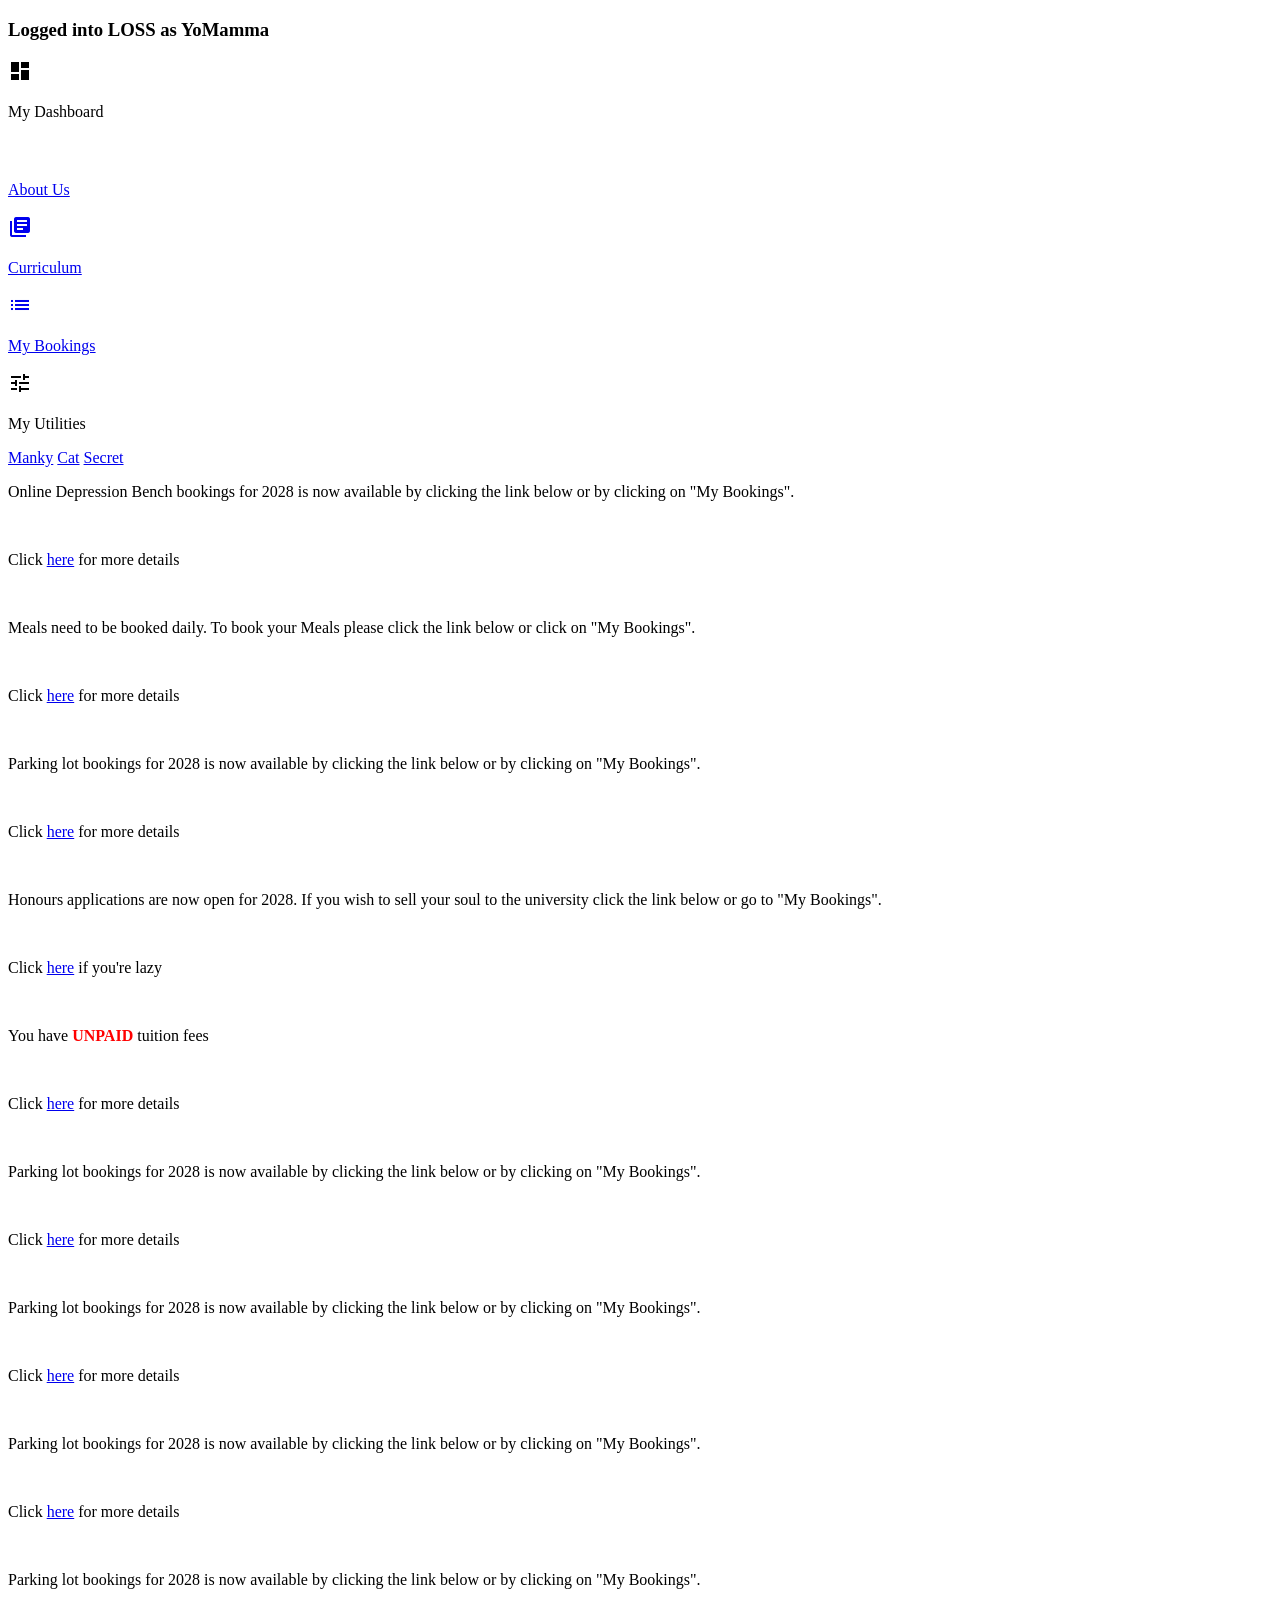
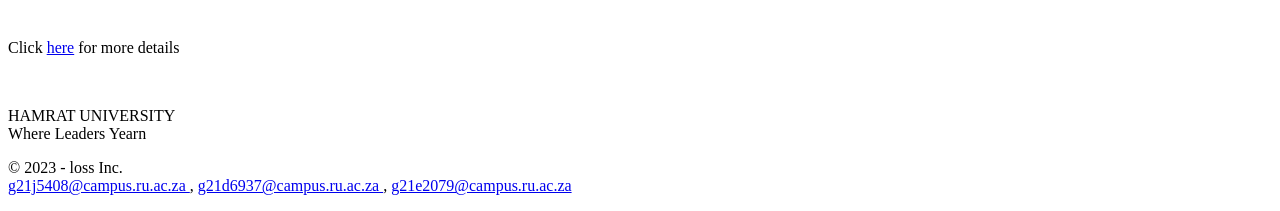
==== Index/index.html @ f8cee0e0 "pH p levels" ====
<!--Created in collaboration with:-->
<!--Mila-jo Davies (g21d6937), Wynne Edwards (g21e2079), Manusizwe Jourdan (g21j5408)-->
<!DOCTYPE html>
<html lang="en">

<head>
    <meta charset="UTF-8">
    <meta name="viewport" content="width=device-width, initial-scale=1.0">
    <title>HamRat University - where leaders yearn</title>
    <link rel="stylesheet" href="style.css">
    <link rel="stylesheet" href="https://fonts.googleapis.com/css?family=Roboto Condensed">
    <link rel="stylesheet" href="https://fonts.googleapis.com/icon?family=Material+Icons">
    <script src="js/script.js" defer></script>
</head>

<body>
    <header id="header">
        
        <h3 id="header-container">
            Logged into LOSS as YoMamma
        </h3>
    </header>
    <nav>
        <div class="nav-elements-container">
            <a class="current-nav" phref="./index.html">
                <span class="material-icons">dashboard</span>
                <p class="nav-btn-text">My Dashboard</p>
            </a>
            <a href="./about.html">
                <span class="material-icons">psychology_alt</span>
                <p class="nav-btn-text">About Us</p>
            </a>
            <a href="./curriculum.html"> 
                <span class="material-icons">library_books</span>
                <p class="nav-btn-text">Curriculum</p>
            </a>
            <a href="./bookings.html">
                <span class="material-icons">list_alt</span>
                <p class="nav-btn-text">My Bookings</p>
            </a>
            <a onclick="myFunction()" class="dropdown dropbtn">
                <span class="material-icons">tune</span>
                <p class="nav-btn-text">My Utilities</p>
                <div id="myDropdown" class="dropdown-content">
                    <a href="./images/mankyrat.png">Manky</a>
                    <a href="https://x.com/catshouldnt/status/1706917149984657713?s=20">Cat</a>
                    <a href="https://www.youtube.com/watch?v=L1ung0wil9Y&ab_channel=MITOpenCourseWare">Secret</a>
                </div>
            </a>
        </div>
    </nav>
    

    <main>
        <div class="main-container center">
            <div class="dashboard"> 
                <p>Online Depression Bench bookings for 2028 is now available by clicking the link below or by clicking on "My Bookings".</p>
                <br>
                <p>Click <a href="./benchForm.html">here</a> for more details</p> 
            </div><br>
            <div class="dashboard"> 
                <p>Meals need to be booked daily. To book your Meals please click the link below or click on "My Bookings".</p>
                <br>
                <p>Click <a href="./mealForm.html">here</a> for more details</p> 
            </div><br>
            <div class="dashboard"> 
                <p>Parking lot bookings for 2028 is now available by clicking the link below or by clicking on "My Bookings".</p>
                <br>
                <p>Click <a href="./parkingForm.html">here</a> for more details</p> 
            </div><br>
            <div class="dashboard"> 
                <p>Honours applications are now open for 2028. If you wish to sell your soul to the university click the link below or go to "My Bookings".</p>
                <br>
                <p>Click <a href="./honoursForm.html">here</a> if you're lazy</p> 
            </div><br>
            <div class="dashboard"> 
                <p>You have <strong style="color: red">UNPAID</strong> tuition fees</p>
                <br>
                <p>Click <a href="./fees.html">here</a> for more details</p> 
            </div><br>
            <div class="dashboard"> 
                <p>Parking lot bookings for 2028 is now available by clicking the link below or by clicking on "My Bookings".</p>
                <br>
                <p>Click <a href="./parkingForm.html">here</a> for more details</p> 
            </div><br>
            <div class="dashboard"> 
                <p>Parking lot bookings for 2028 is now available by clicking the link below or by clicking on "My Bookings".</p>
                <br>
                <p>Click <a href="./parkingForm.html">here</a> for more details</p> 
            </div><br>
            <div class="dashboard"> 
                <p>Parking lot bookings for 2028 is now available by clicking the link below or by clicking on "My Bookings".</p>
                <br>
                <p>Click <a href="./parkingForm.html">here</a> for more details</p> 
            </div><br>
            <div class="dashboard"> 
                <p>Parking lot bookings for 2028 is now available by clicking the link below or by clicking on "My Bookings".</p>
                <br>
                <p>Click <a href="./parkingForm.html">here</a> for more details</p> 
            </div><br>
            <!-- <p>Lorem ipsum dolor sit amet, consectetur adipisicing elit. Tenetur eius voluptates quae nisi ducimus neque possimus dolore magnam quo libero labore culpa, assumenda hic quod debitis harum sequi ut natus!</p>
            <p>Lorem ipsum dolor sit amet, consectetur adipisicing elit. Tenetur eius voluptates quae nisi ducimus neque possimus dolore magnam quo libero labore culpa, assumenda hic quod debitis harum sequi ut natus!</p>
            <p>Lorem ipsum dolor sit amet, consectetur adipisicing elit. Tenetur eius voluptates quae nisi ducimus neque possimus dolore magnam quo libero labore culpa, assumenda hic quod debitis harum sequi ut natus!</p>
            <p>Lorem ipsum dolor sit amet, consectetur adipisicing elit. Tenetur eius voluptates quae nisi ducimus neque possimus dolore magnam quo libero labore culpa, assumenda hic quod debitis harum sequi ut natus!</p>
            <p>Lorem ipsum dolor sit amet, consectetur adipisicing elit. Tenetur eius voluptates quae nisi ducimus neque possimus dolore magnam quo libero labore culpa, assumenda hic quod debitis harum sequi ut natus!</p>
            <p>Lorem ipsum dolor sit amet, consectetur adipisicing elit. Tenetur eius voluptates quae nisi ducimus neque possimus dolore magnam quo libero labore culpa, assumenda hic quod debitis harum sequi ut natus!</p>
            <p>Lorem ipsum dolor sit amet, consectetur adipisicing elit. Tenetur eius voluptates quae nisi ducimus neque possimus dolore magnam quo libero labore culpa, assumenda hic quod debitis harum sequi ut natus!</p>
            <p>Lorem ipsum dolor sit amet, consectetur adipisicing elit. Tenetur eius voluptates quae nisi ducimus neque possimus dolore magnam quo libero labore culpa, assumenda hic quod debitis harum sequi ut natus!</p>
            <p>Lorem ipsum dolor sit amet, consectetur adipisicing elit. Tenetur eius voluptates quae nisi ducimus neque possimus dolore magnam quo libero labore culpa, assumenda hic quod debitis harum sequi ut natus!</p>
            <p>Lorem ipsum dolor sit amet, consectetur adipisicing elit. Tenetur eius voluptates quae nisi ducimus neque possimus dolore magnam quo libero labore culpa, assumenda hic quod debitis harum sequi ut natus!</p>
            <p>Lorem ipsum dolor sit amet, consectetur adipisicing elit. Tenetur eius voluptates quae nisi ducimus neque possimus dolore magnam quo libero labore culpa, assumenda hic quod debitis harum sequi ut natus!</p>
            <p>Lorem ipsum dolor sit amet, consectetur adipisicing elit. Tenetur eius voluptates quae nisi ducimus neque possimus dolore magnam quo libero labore culpa, assumenda hic quod debitis harum sequi ut natus!</p>
            <p>Lorem ipsum dolor sit amet, consectetur adipisicing elit. Tenetur eius voluptates quae nisi ducimus neque possimus dolore magnam quo libero labore culpa, assumenda hic quod debitis harum sequi ut natus!</p>
            <p>Lorem ipsum dolor sit amet, consectetur adipisicing elit. Tenetur eius voluptates quae nisi ducimus neque possimus dolore magnam quo libero labore culpa, assumenda hic quod debitis harum sequi ut natus!</p>
            <p>Lorem ipsum dolor sit amet, consectetur adipisicing elit. Tenetur eius voluptates quae nisi ducimus neque possimus dolore magnam quo libero labore culpa, assumenda hic quod debitis harum sequi ut natus!</p>
            <p>Lorem ipsum dolor sit amet, consectetur adipisicing elit. Tenetur eius voluptates quae nisi ducimus neque possimus dolore magnam quo libero labore culpa, assumenda hic quod debitis harum sequi ut natus!</p>
            <p>Lorem ipsum dolor sit amet, consectetur adipisicing elit. Tenetur eius voluptates quae nisi ducimus neque possimus dolore magnam quo libero labore culpa, assumenda hic quod debitis harum sequi ut natus!</p>
            <p>Lorem ipsum dolor sit amet, consectetur adipisicing elit. Tenetur eius voluptates quae nisi ducimus neque possimus dolore magnam quo libero labore culpa, assumenda hic quod debitis harum sequi ut natus!</p>
            <p>Lorem ipsum dolor sit amet, consectetur adipisicing elit. Tenetur eius voluptates quae nisi ducimus neque possimus dolore magnam quo libero labore culpa, assumenda hic quod debitis harum sequi ut natus!</p>
            <p>Lorem ipsum dolor sit amet, consectetur adipisicing elit. Tenetur eius voluptates quae nisi ducimus neque possimus dolore magnam quo libero labore culpa, assumenda hic quod debitis harum sequi ut natus!</p>
            <p>Lorem ipsum dolor sit amet, consectetur adipisicing elit. Tenetur eius voluptates quae nisi ducimus neque possimus dolore magnam quo libero labore culpa, assumenda hic quod debitis harum sequi ut natus!</p>
            <p>Lorem ipsum dolor sit amet, consectetur adipisicing elit. Tenetur eius voluptates quae nisi ducimus neque possimus dolore magnam quo libero labore culpa, assumenda hic quod debitis harum sequi ut natus!</p>
            <p>Lorem ipsum dolor sit amet, consectetur adipisicing elit. Tenetur eius voluptates quae nisi ducimus neque possimus dolore magnam quo libero labore culpa, assumenda hic quod debitis harum sequi ut natus!</p>
            <p>Lorem ipsum dolor sit amet, consectetur adipisicing elit. Tenetur eius voluptates quae nisi ducimus neque possimus dolore magnam quo libero labore culpa, assumenda hic quod debitis harum sequi ut natus!</p>
            <p>Lorem ipsum dolor sit amet, consectetur adipisicing elit. Tenetur eius voluptates quae nisi ducimus neque possimus dolore magnam quo libero labore culpa, assumenda hic quod debitis harum sequi ut natus!</p>
            <p>Lorem ipsum dolor sit amet, consectetur adipisicing elit. Tenetur eius voluptates quae nisi ducimus neque possimus dolore magnam quo libero labore culpa, assumenda hic quod debitis harum sequi ut natus!</p>
            <p>Lorem ipsum dolor sit amet, consectetur adipisicing elit. Tenetur eius voluptates quae nisi ducimus neque possimus dolore magnam quo libero labore culpa, assumenda hic quod debitis harum sequi ut natus!</p>
            <p>Lorem ipsum dolor sit amet, consectetur adipisicing elit. Tenetur eius voluptates quae nisi ducimus neque possimus dolore magnam quo libero labore culpa, assumenda hic quod debitis harum sequi ut natus!</p> -->
        </div>
    </main>
    
    <footer>
        <div id="top-footer">
            <p class="center">HAMRAT UNIVERSITY<br>Where Leaders Yearn</p> 
            
        </div>
        <div id="bottom-footer">
            <p class="center">&copy 2023 - loss Inc. <br>
                <a href="mailto:g21j5408@campus.ru.ac.za?cc=g21d6937@campus.ru.ac.za&bcc=g21e2079@campus.ru.ac.za&subject=Feedback for LOSS&body=Add what you want we dont care really">
                g21j5408@campus.ru.ac.za
            </a>,
            <a href="mailto:g21j5408@campus.ru.ac.za?cc=g21d6937@campus.ru.ac.za&bcc=g21e2079@campus.ru.ac.za&subject=Feedback for LOSS&body=Add what you want we dont care really">
                g21d6937@campus.ru.ac.za
            </a>,
            <a href="mailto:g21j5408@campus.ru.ac.za?cc=g21d6937@campus.ru.ac.za&bcc=g21e2079@campus.ru.ac.za&subject=Feedback for LOSS&body=Add what you want we dont care really">
                g21e2079@campus.ru.ac.za
            </a></p>
        </div>
    </footer>
</body>

</html>
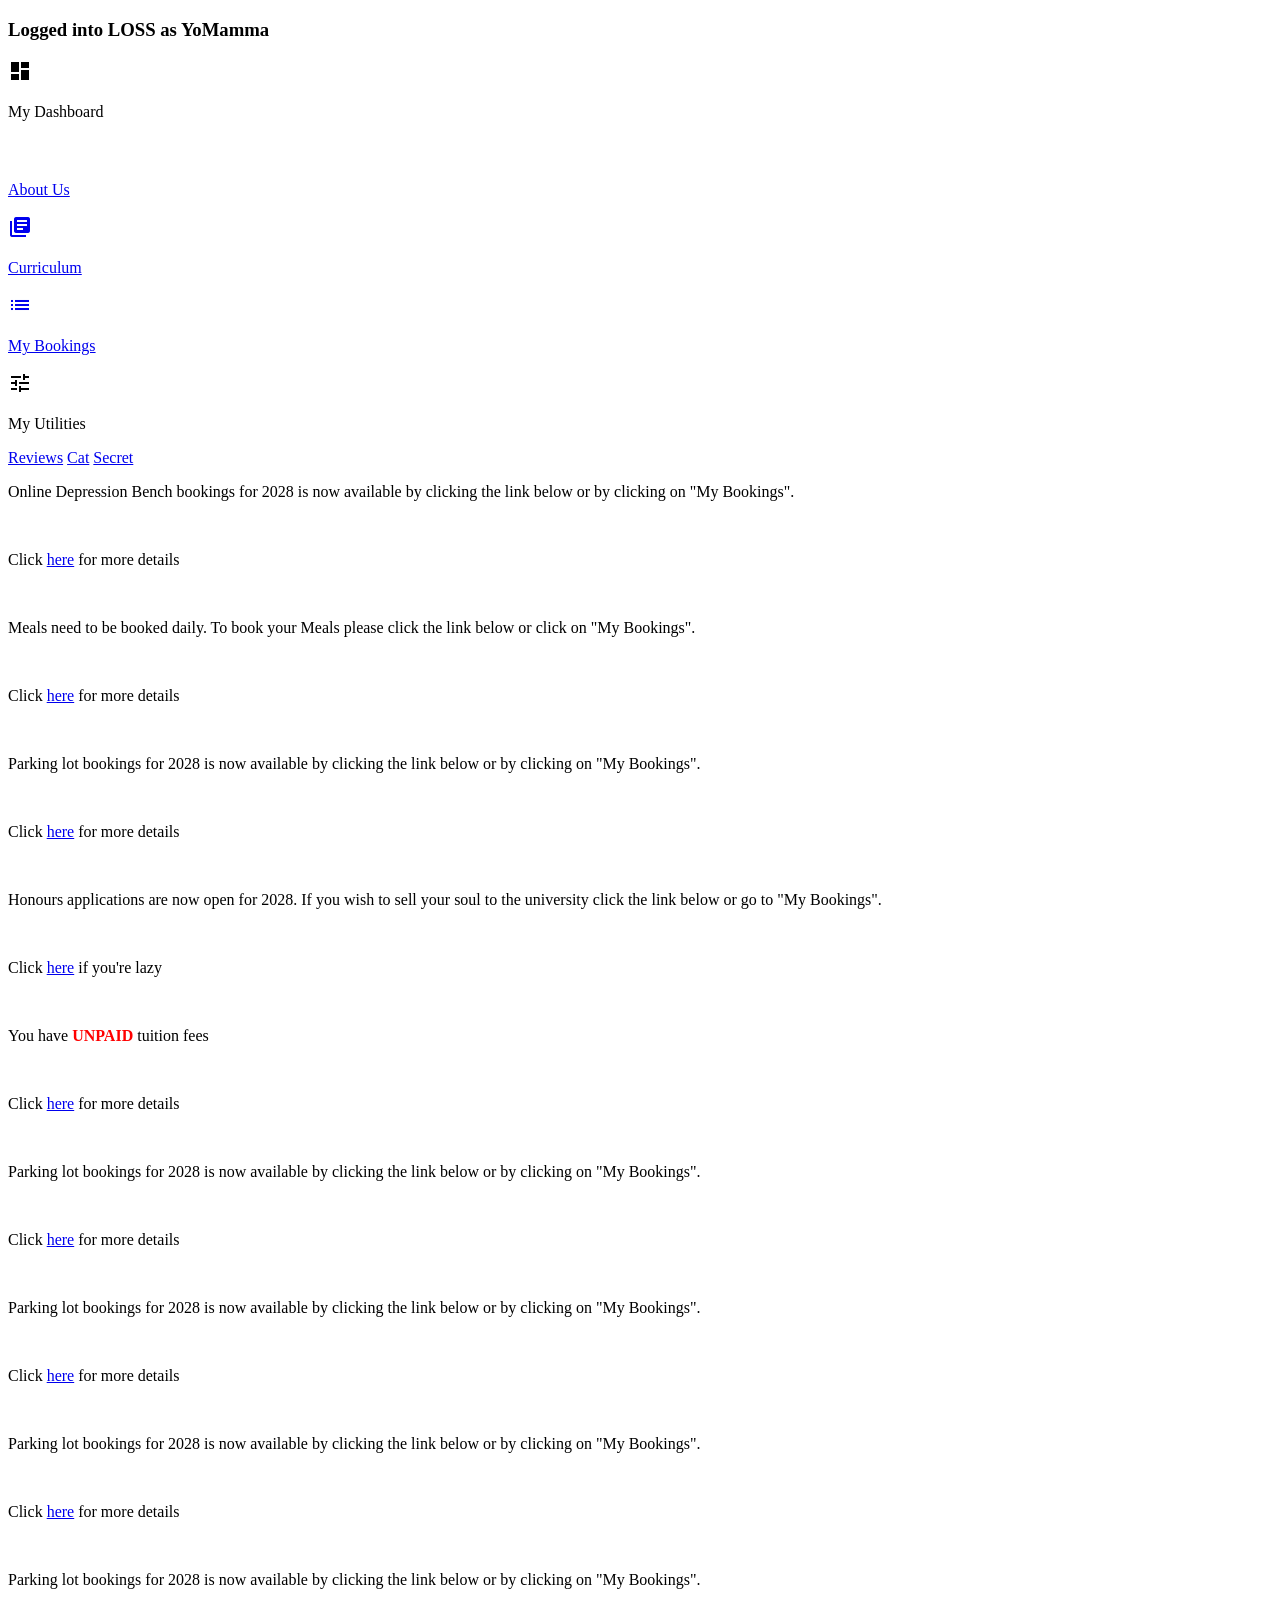
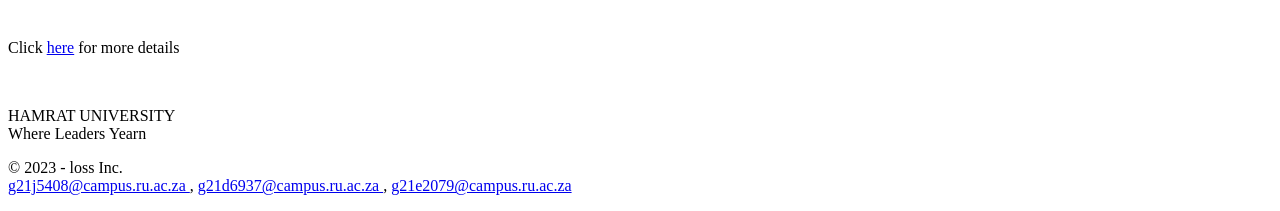
==== commit c6841be6: "started reviews + fixed index dir" ====
--- a/Index/index.html
+++ b/Index/index.html
@@ -42,7 +42,7 @@
                 <span class="material-icons">tune</span>
                 <p class="nav-btn-text">My Utilities</p>
                 <div id="myDropdown" class="dropdown-content">
-                    <a href="./images/mankyrat.png">Manky</a>
+                    <a href="./WebTech/reviews">Reviews</a>
                     <a href="https://x.com/catshouldnt/status/1706917149984657713?s=20">Cat</a>
                     <a href="https://www.youtube.com/watch?v=L1ung0wil9Y&ab_channel=MITOpenCourseWare">Secret</a>
                 </div>
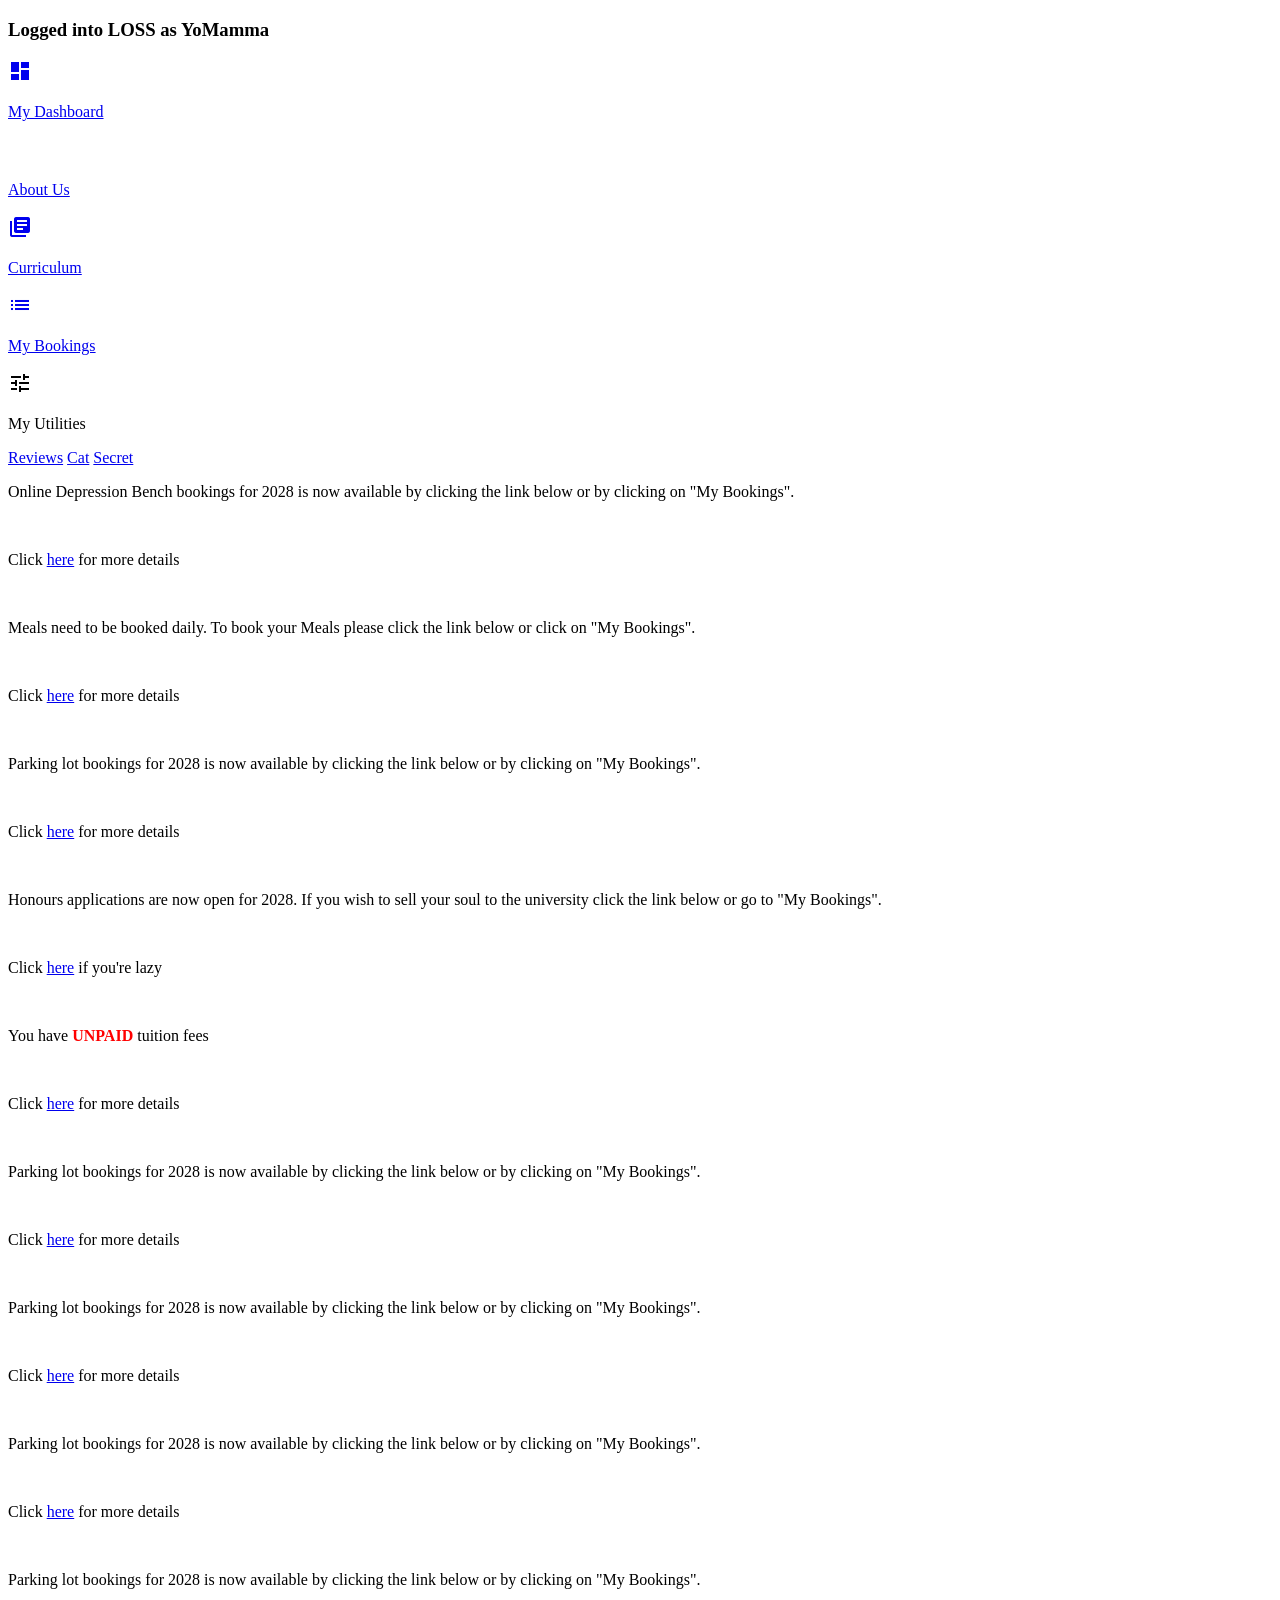
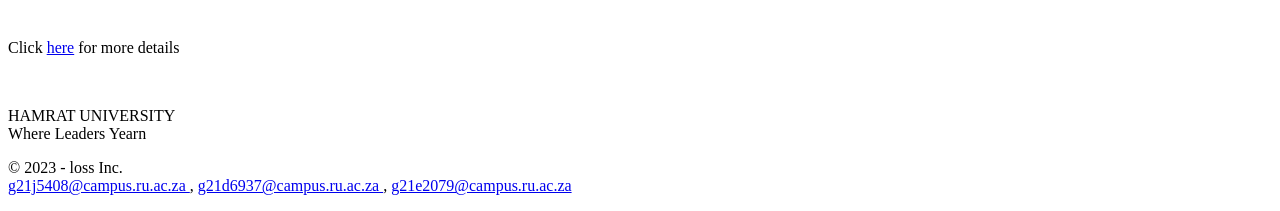
==== commit 92fb7bfd: "phref -> href (index)" ====
--- a/Index/index.html
+++ b/Index/index.html
@@ -22,7 +22,7 @@
     </header>
     <nav>
         <div class="nav-elements-container">
-            <a class="current-nav" phref="./index.html">
+            <a class="current-nav" href="Index/index.html">
                 <span class="material-icons">dashboard</span>
                 <p class="nav-btn-text">My Dashboard</p>
             </a>
